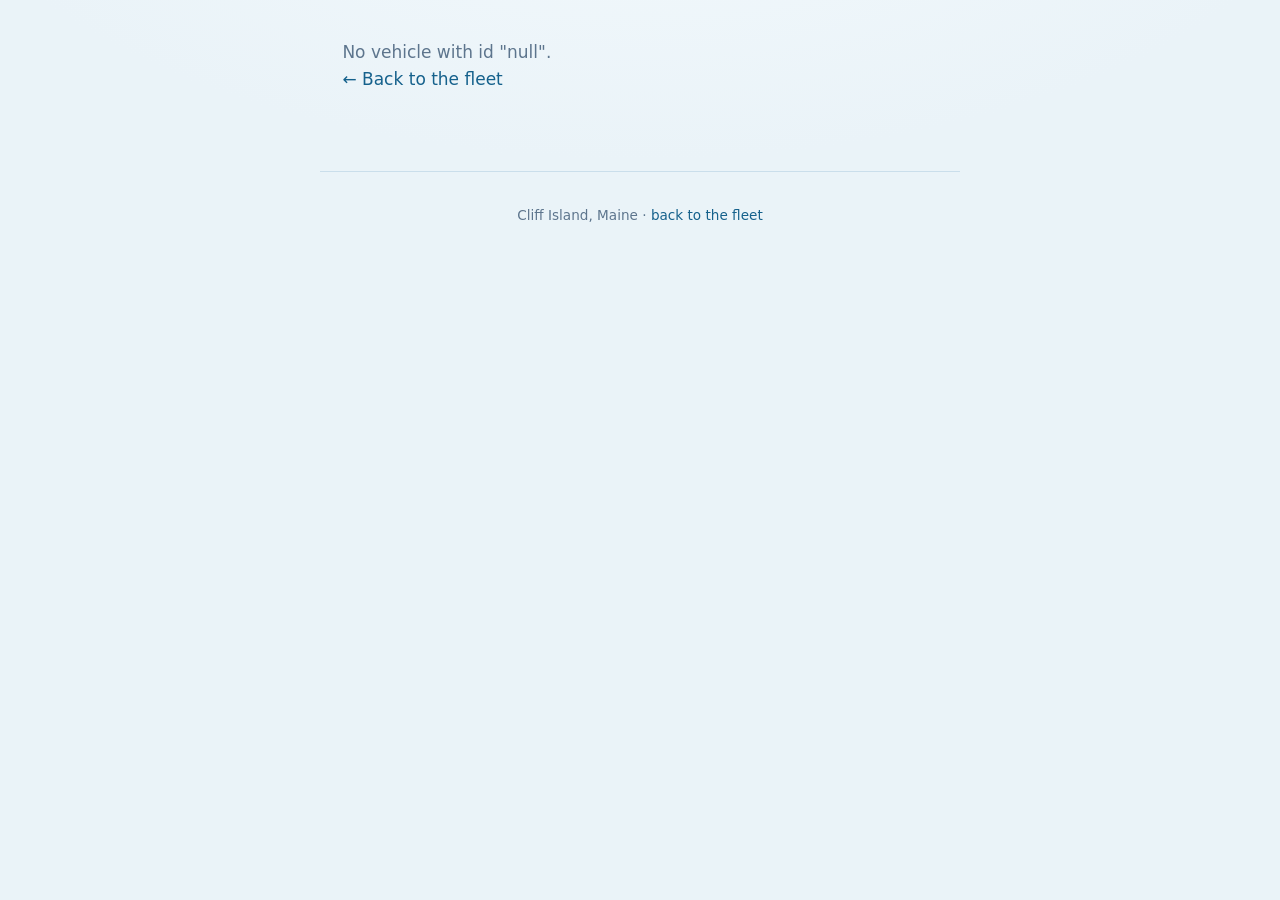
==== vehicle.html @ 60d301b7 "Initial build: Cliff Island fleet status page Static, mobile-first status page (no framework/build) " ====
<!doctype html>
<html lang="en">
<head>
  <meta charset="utf-8" />
  <meta name="viewport" content="width=device-width, initial-scale=1" />
  <title>Vehicle — Fleet status</title>
  <link rel="stylesheet" href="css/style.css" />
</head>
<body>
  <main id="app" class="wrap">
    <p class="loading">Loading vehicle…</p>
  </main>

  <footer class="site-foot">
    <p>Cliff Island, Maine · <a href="index.html">back to the fleet</a></p>
  </footer>

  <script type="module">
    import { loadFleet, showDataError } from "./js/data.js";
    import { renderVehicle } from "./js/render.js";
    const app = document.getElementById("app");
    const id = new URLSearchParams(location.search).get("id");
    try {
      const data = await loadFleet();
      renderVehicle(data, id, app);
    } catch (err) {
      app.replaceChildren();
      showDataError(err);
    }
  </script>
</body>
</html>
---- css/style.css ----
/* Cliff Island Fleet Status — coastal Maine theme.
   Sea-mist white + harbor blues + lobster-red accent. Mobile-first, single column. */

:root {
  --bg: #eaf3f8;          /* sea mist */
  --bg-2: #dcebf0;        /* (unused placeholder) */
  --surface: #ffffff;     /* clapboard white */
  --surface-2: #e4eff6;   /* pale tide blue */
  --ink: #11304c;         /* deep harbor navy */
  --muted: #5d758d;       /* weathered slate */
  --line: #cadeeb;        /* light blue-gray rope */
  --good: #1f7d5b;        /* spruce / sea green */
  --warn: #d99a2b;        /* buoy yellow */
  --down: #d6492f;        /* lobster red */
  --bench: #1f6f9c;       /* deeper harbor blue */
  --accent: #d6492f;      /* lobster red — the accent */
  --link: #15618c;        /* harbor blue links */
  --shadow: 0 1px 3px rgba(17, 48, 76, 0.08), 0 1px 2px rgba(17, 48, 76, 0.06);
  --radius: 14px;
  --pad: 1.1rem;
}

* { box-sizing: border-box; }
html { -webkit-text-size-adjust: 100%; }

body {
  margin: 0;
  background:
    radial-gradient(1200px 600px at 50% -200px, #f4fafd 0%, var(--bg) 60%) fixed;
  color: var(--ink);
  font: 17px/1.55 -apple-system, system-ui, "Segoe UI", Roboto, sans-serif;
  -webkit-font-smoothing: antialiased;
}

.wrap {
  max-width: 640px;
  margin: 0 auto;
  padding: clamp(0.9rem, 3vw, 1.4rem);
}

h1, h2 { line-height: 1.15; letter-spacing: -0.01em; }
h2 {
  font-size: 1.25rem;
  margin: 2rem 0 0.85rem;
}
h2::after {
  content: "";
  display: block;
  width: 2.4rem;
  height: 3px;
  margin-top: 0.4rem;
  background: var(--accent);
  border-radius: 2px;
}
a { color: var(--link); text-decoration: none; }
a:hover { text-decoration: underline; }
a:active { opacity: 0.7; }
.muted { color: var(--muted); }
.loading { color: var(--muted); padding: 2rem 0; }

/* ---------- banner ---------- */
.banner {
  border-radius: var(--radius);
  padding: 1.6rem var(--pad) 1.4rem;
  text-align: center;
  border: 1px solid var(--line);
  background: var(--surface);
  box-shadow: var(--shadow);
}
.banner--good { background: linear-gradient(165deg, #e6f4ee, #ffffff); border-color: #a9d8c4; }
.banner--warn { background: linear-gradient(165deg, #fbf1d8, #ffffff); border-color: #ecd293; }
.banner--down { background: linear-gradient(165deg, #fbe4de, #ffffff); border-color: #eaa797; }
.banner__count {
  font-size: clamp(4.5rem, 22vw, 7rem);
  font-weight: 800;
  line-height: 1;
  letter-spacing: -0.04em;
}
.banner--good .banner__count { color: var(--good); }
.banner--warn .banner__count { color: var(--warn); }
.banner--down .banner__count { color: var(--down); }
.banner__of { font-size: 0.4em; font-weight: 700; color: var(--muted); }
.banner__label {
  text-transform: uppercase;
  letter-spacing: 0.08em;
  font-size: 0.78rem;
  color: var(--muted);
  margin-top: 0.2rem;
}
.banner__head { font-size: 1.5rem; margin: 0.9rem 0 0.3rem; color: var(--ink); }
.banner__sub { margin: 0; color: var(--muted); font-size: 1.02rem; }

/* ---------- stat cards ---------- */
.stats { display: grid; grid-template-columns: 1fr; gap: 0.7rem; margin-top: 0.9rem; }
.stat {
  background: var(--surface);
  border: 1px solid var(--line);
  border-radius: var(--radius);
  padding: 0.9rem 1rem;
  box-shadow: var(--shadow);
}
.stat__label { font-size: 0.82rem; color: var(--muted); text-transform: uppercase; letter-spacing: 0.05em; }
.stat__big { font-size: 1.9rem; font-weight: 800; letter-spacing: -0.02em; margin: 0.15rem 0; color: var(--ink); }
.stat__foot { font-size: 0.92rem; color: var(--muted); }

/* ---------- breakdown ---------- */
.breakdown__list { list-style: none; margin: 0; padding: 0; display: grid; gap: 0.55rem; }
.bd-row {
  display: grid;
  grid-template-columns: 1fr auto auto;
  align-items: center;
  gap: 0.5rem;
  position: relative;
  padding: 0.6rem 0.8rem;
  background: var(--surface);
  border: 1px solid var(--line);
  border-radius: 10px;
  overflow: hidden;
  box-shadow: var(--shadow);
}
.bd-row__bar { position: absolute; inset: 0 auto 0 0; width: var(--w); opacity: 0.18; z-index: 0; }
.bd-row--good .bd-row__bar { background: var(--good); }
.bd-row--warn .bd-row__bar { background: var(--warn); }
.bd-row--down .bd-row__bar { background: var(--down); }
.bd-row > :not(.bd-row__bar) { position: relative; z-index: 1; }
.bd-row__pct { font-weight: 700; font-variant-numeric: tabular-nums; }
.bd-row__days { font-size: 0.88rem; }

/* ---------- leaderboard ---------- */
.leaderboard__list { list-style: none; margin: 0; padding: 0; display: grid; gap: 0.5rem; }
.lb-row {
  display: grid;
  grid-template-columns: auto 1fr auto;
  grid-template-areas: "rank name pct" "bar bar bar";
  align-items: center;
  gap: 0.2rem 0.7rem;
  padding: 0.75rem 0.9rem;
  background: var(--surface);
  border: 1px solid var(--line);
  border-radius: 10px;
  box-shadow: var(--shadow);
}
.lb-row--benchmark { border-style: dashed; border-color: var(--bench); background: var(--surface-2); }
.lb-row__rank { grid-area: rank; font-weight: 800; color: var(--muted); min-width: 1.2em; }
.lb-row__name { grid-area: name; font-weight: 600; font-size: 1.05rem; color: var(--ink); }
.lb-row__pct { grid-area: pct; font-weight: 800; font-variant-numeric: tabular-nums; color: var(--ink); }
.lb-row__bar {
  grid-area: bar; height: 6px; border-radius: 3px; margin-top: 0.35rem;
  background: linear-gradient(90deg, var(--bench) var(--w), rgba(17, 48, 76, 0.08) var(--w));
}
.lb-row--benchmark .lb-row__bar { background: linear-gradient(90deg, var(--accent) var(--w), rgba(17, 48, 76, 0.08) var(--w)); }

/* ---------- outage log ---------- */
.log__list { list-style: none; margin: 0; padding: 0; display: grid; gap: 0.5rem; }
.log__item {
  padding: 0.75rem 0.9rem;
  background: var(--surface);
  border: 1px solid var(--line);
  border-left: 4px solid var(--line);
  border-radius: 10px;
  box-shadow: var(--shadow);
}
.log__item--open { border-left-color: var(--down); }
.log__top { display: flex; justify-content: space-between; align-items: baseline; gap: 0.6rem; }
.log__veh { font-weight: 700; font-size: 1.05rem; }
.log__dur { color: var(--muted); font-variant-numeric: tabular-nums; white-space: nowrap; }
.log__meta { color: var(--muted); font-size: 0.95rem; margin-top: 0.15rem; }

/* ---------- tags ---------- */
.tag {
  display: inline-block; margin-left: 0.5rem; padding: 0.05rem 0.45rem;
  font-size: 0.72rem; font-weight: 700; letter-spacing: 0.02em;
  border-radius: 999px; background: rgba(31, 111, 156, 0.12); color: var(--bench);
  vertical-align: middle; white-space: nowrap;
}
.tag--blame { color: var(--down); background: rgba(214, 73, 47, 0.12); }

/* ---------- media / photos (3:2 cover) ---------- */
.media {
  margin: 1rem 0 0; border-radius: var(--radius); overflow: hidden;
  background: var(--surface-2); border: 1px solid var(--line); box-shadow: var(--shadow);
}
.media picture { display: block; }
.media img {
  display: block; width: 100%; aspect-ratio: 3 / 2; object-fit: cover; background: var(--surface-2);
}
.media figcaption {
  padding: 0.55rem 0.8rem; font-size: 0.9rem; color: var(--muted);
  border-top: 1px solid var(--line); background: var(--surface);
}
.media--hero { margin-top: 0.5rem; }
.media--repair { margin: 0.6rem 0 0; box-shadow: none; }
.media--missing { position: relative; }
.media--missing img { visibility: hidden; }
.media--missing::after {
  content: attr(data-placeholder);
  position: absolute; inset: 0; display: flex; align-items: center; justify-content: center;
  text-align: center; padding: 1rem; color: var(--muted); font-size: 0.95rem;
  background: repeating-linear-gradient(45deg, var(--surface), var(--surface) 12px, var(--surface-2) 12px, var(--surface-2) 24px);
}

/* ---------- vehicle detail ---------- */
.back { margin: 0 0 0.4rem; }
.veh-head { display: flex; align-items: center; gap: 0.7rem; flex-wrap: wrap; margin-top: 1rem; }
.veh-head h1 { font-size: 1.7rem; margin: 0; }
.status-pill {
  font-size: 0.8rem; font-weight: 700; padding: 0.2rem 0.6rem; border-radius: 999px;
  text-transform: uppercase; letter-spacing: 0.03em;
}
.status-pill--up { background: rgba(31, 125, 91, 0.14); color: var(--good); }
.status-pill--down { background: rgba(214, 73, 47, 0.14); color: var(--down); }
.status-pill--bench { background: rgba(31, 111, 156, 0.14); color: var(--bench); }
.blurb { font-size: 1.08rem; }
.hazard {
  background: rgba(217, 154, 43, 0.12); border: 1px solid #e6c684; color: #8a6410;
  padding: 0.8rem 1rem; border-radius: 10px; font-size: 0.98rem;
}
.uptime-card {
  background: var(--surface); border: 1px solid var(--line); border-radius: var(--radius);
  padding: 1rem; margin: 1rem 0; text-align: center; box-shadow: var(--shadow);
}
.uptime-card .stat__big { font-size: 2.6rem; }

.spec { width: 100%; border-collapse: collapse; margin-top: 0.3rem; }
.spec th, .spec td { text-align: left; padding: 0.55rem 0.6rem; border-bottom: 1px solid var(--line); vertical-align: top; }
.spec th { color: var(--muted); font-weight: 600; width: 38%; white-space: nowrap; }
.maint th { color: var(--muted); }
.due { color: var(--good); font-weight: 600; }
.due--over { color: var(--down); }
.quirks { padding-left: 1.2rem; margin: 0.3rem 0; }
.quirks li { margin: 0.25rem 0; }

/* ---------- footer ---------- */
.site-foot {
  max-width: 640px; margin: 2.5rem auto 1.5rem;
  padding: 1.2rem clamp(0.9rem, 3vw, 1.4rem) 0;
  border-top: 1px solid var(--line); color: var(--muted);
  font-size: 0.85rem; text-align: center;
}

/* wider screens: three-up stat cards */
@media (min-width: 520px) {
  .stats { grid-template-columns: 1fr 1fr 1fr; }
}
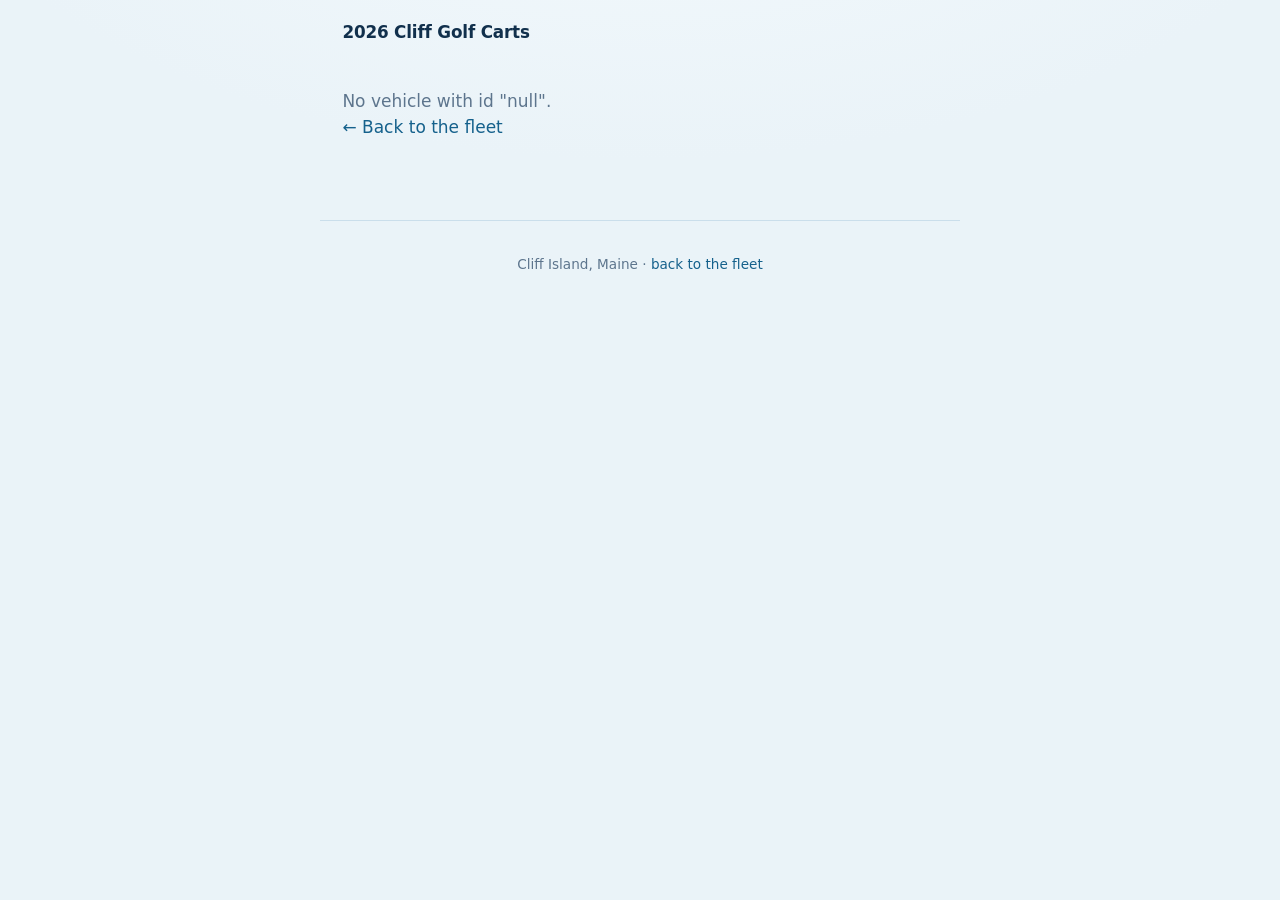
==== commit f8d6fb04: "Add site title masthead and Falcon "piece of junk" sound - Site title "2026 Cliff Golf Carts" in <ti" ====
--- a/vehicle.html
+++ b/vehicle.html
@@ -3,10 +3,13 @@
 <head>
   <meta charset="utf-8" />
   <meta name="viewport" content="width=device-width, initial-scale=1" />
-  <title>Vehicle — Fleet status</title>
+  <title>2026 Cliff Golf Carts</title>
   <link rel="stylesheet" href="css/style.css" />
 </head>
 <body>
+  <header class="masthead wrap">
+    <a class="masthead__home" href="index.html">2026 Cliff Golf Carts</a>
+  </header>
   <main id="app" class="wrap">
     <p class="loading">Loading vehicle…</p>
   </main>
--- a/css/style.css
+++ b/css/style.css
@@ -58,6 +58,46 @@
 .muted { color: var(--muted); }
 .loading { color: var(--muted); padding: 2rem 0; }
 
+/* ---------- masthead / site title ---------- */
+.masthead { padding-top: 1.2rem; padding-bottom: 0.2rem; }
+.masthead__title {
+  font-size: clamp(1.5rem, 6vw, 2rem);
+  margin: 0;
+  color: var(--ink);
+  letter-spacing: -0.02em;
+}
+.masthead__title::after {
+  content: "";
+  display: block;
+  width: 3rem; height: 4px; margin-top: 0.5rem;
+  background: var(--accent); border-radius: 2px;
+}
+.masthead__tag { margin: 0.45rem 0 0; color: var(--muted); font-size: 0.95rem; }
+.masthead__home {
+  display: inline-block;
+  font-weight: 800;
+  font-size: 1.05rem;
+  color: var(--ink);
+  letter-spacing: -0.01em;
+}
+.masthead__home:hover { color: var(--link); text-decoration: none; }
+
+/* ---------- sound button ---------- */
+.soundbtn {
+  display: inline-flex; align-items: center; gap: 0.4rem;
+  margin: 0.7rem 0 0;
+  padding: 0.6rem 1rem;
+  font: inherit; font-weight: 700;
+  color: #fff; background: var(--down);
+  border: none; border-radius: 999px;
+  cursor: pointer;
+  box-shadow: var(--shadow);
+  -webkit-tap-highlight-color: transparent;
+}
+.soundbtn:hover { filter: brightness(1.05); }
+.soundbtn:active { transform: translateY(1px); }
+.media--playable { cursor: pointer; }
+
 /* ---------- banner ---------- */
 .banner {
   border-radius: var(--radius);
